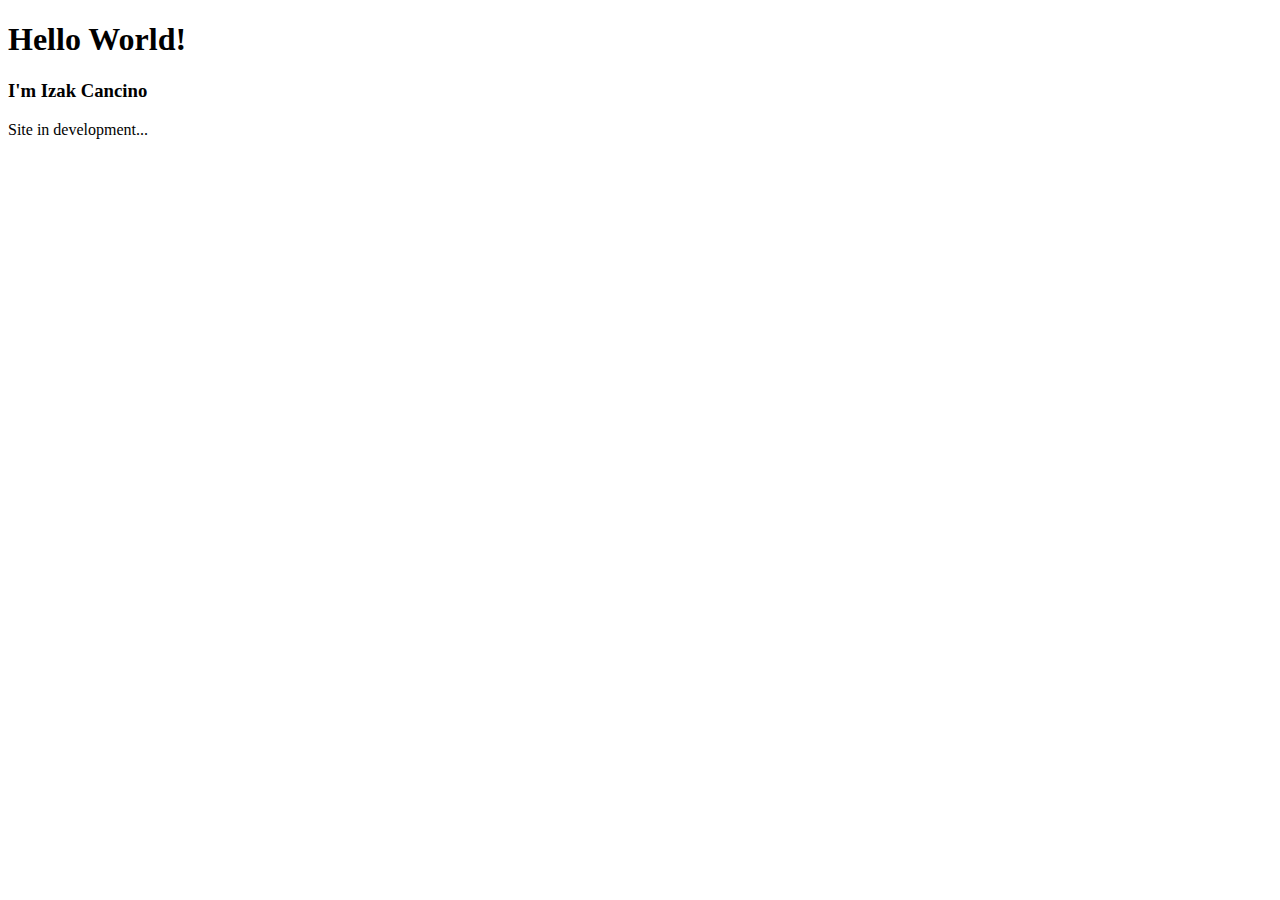
==== index.html @ 6b60b5a9 "Index" ====
<!DOCTYPE html>
<html lang="en">
<head>
    <meta charset="UTF-8">
    <meta http-equiv="X-UA-Compatible" content="IE=edge">
    <meta name="viewport" content="width=device-width, initial-scale=1.0">
    <title>Izak Cancino</title>
</head>
<body>
    <h1>Hello World!</h1>
    <h3>I'm Izak Cancino</h3>
    <p>Site in development...</p>
</body>
</html>
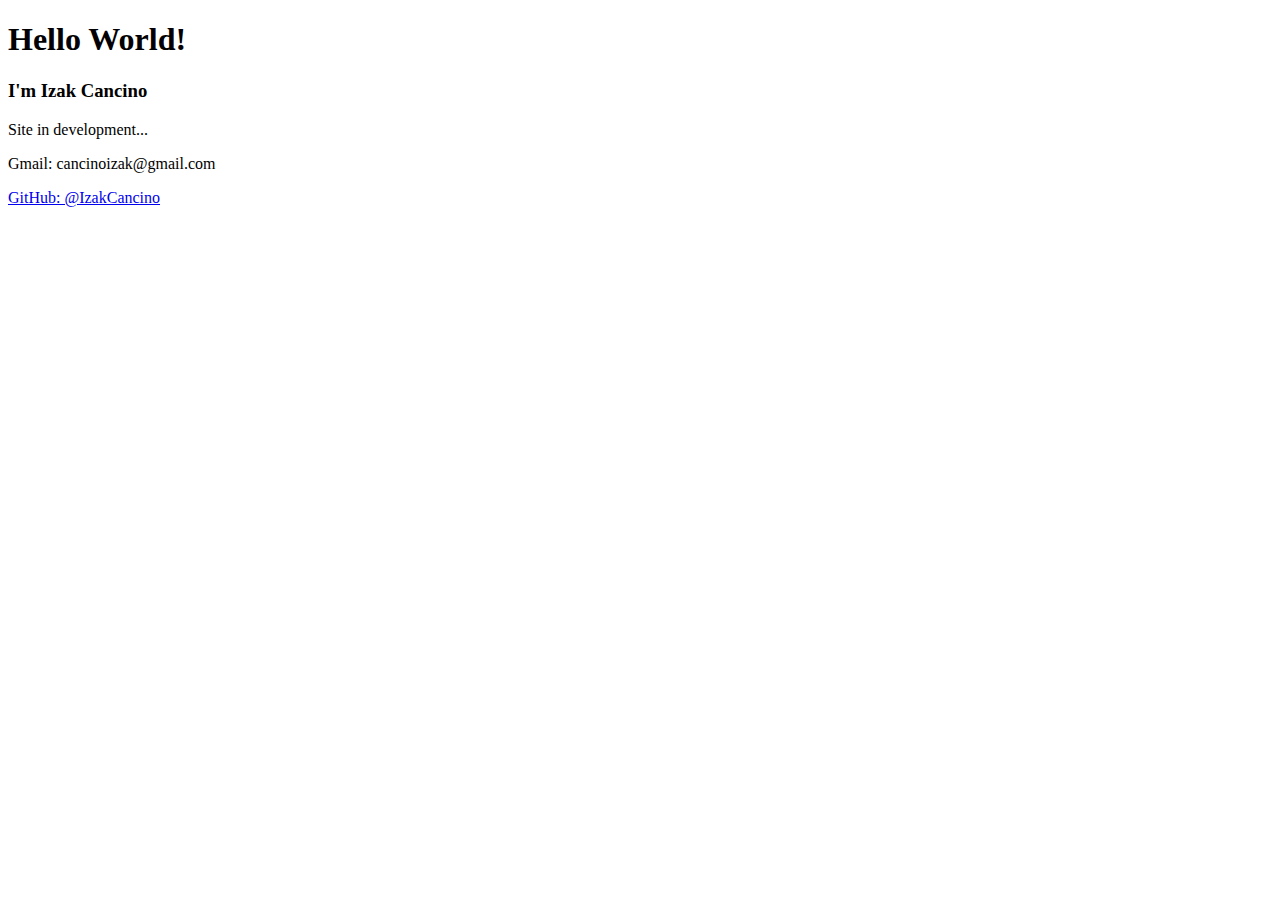
==== commit 607b3017: "Links added" ====
--- a/index.html
+++ b/index.html
@@ -10,5 +10,9 @@
     <h1>Hello World!</h1>
     <h3>I'm Izak Cancino</h3>
     <p>Site in development...</p>
+    <footer>
+        <p>Gmail: cancinoizak@gmail.com</p>
+        <a href="https://github.com/IzakCancino">GitHub: @IzakCancino</a>
+    </footer>
 </body>
-</html>+</html>
